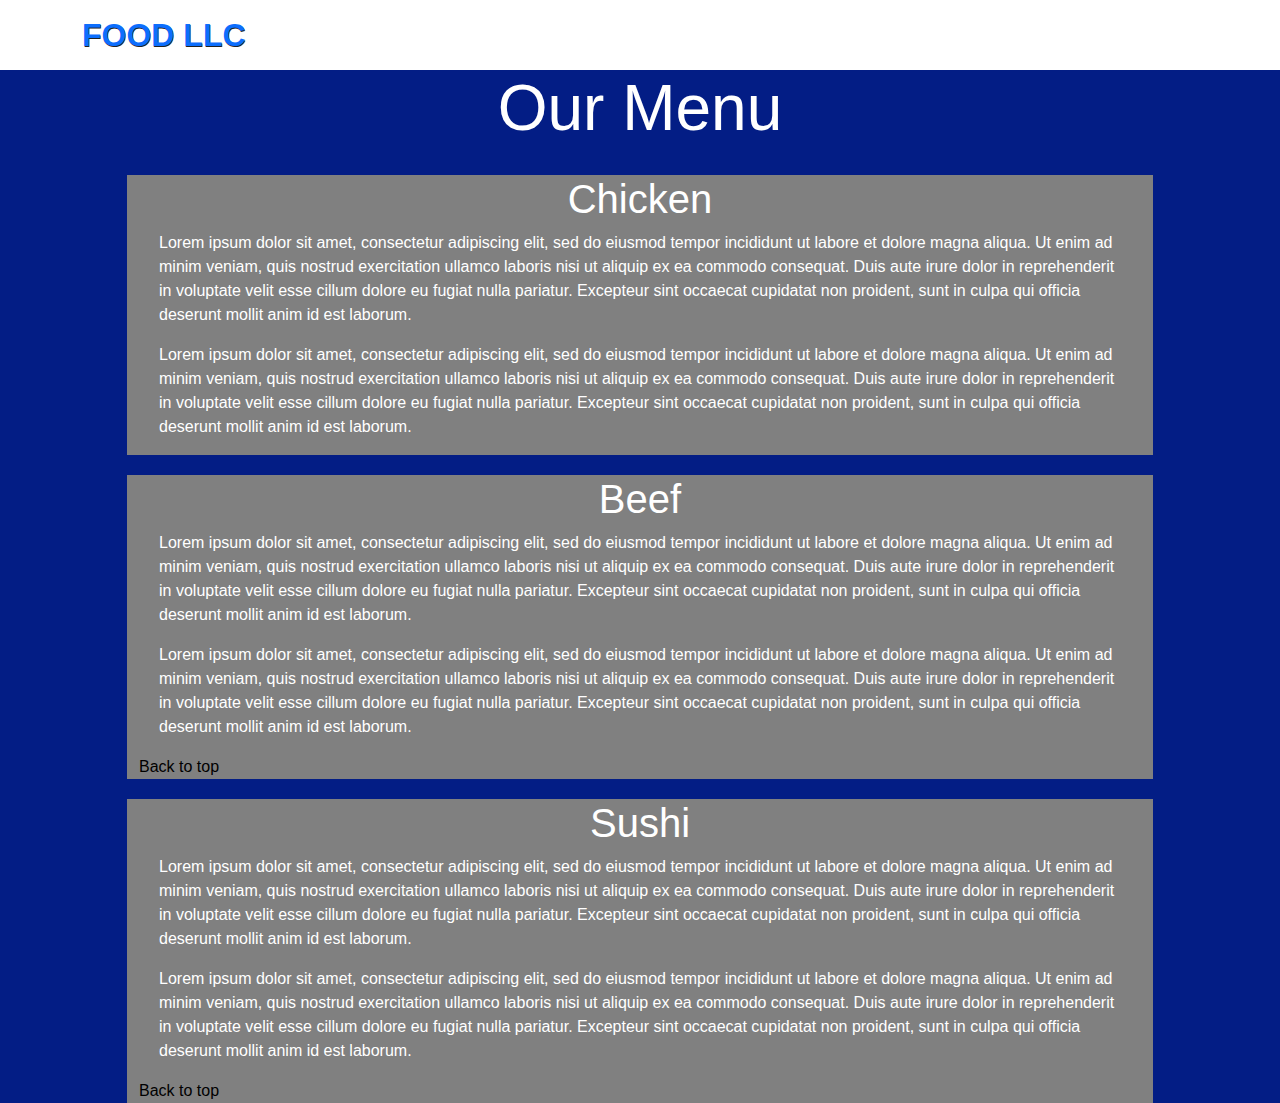
==== module3-solution/index.html @ 967e2fe4 "module3-solution without extra credit" ====
<!DOCTYPE html>
<html lang="en">
  <head>
    <meta charset="UTF-8" />
    <meta http-equiv="X-UA-Compatible" content="IE=edge" />
    <meta name="viewport" content="width=device-width, initial-scale=1.0" />
    <title>Module3-Solution</title>
    <link rel="stylesheet" href="css/bootstrap.min.css" />
    <link rel="stylesheet" href="css/styles.css" />
  </head>
  <body>
    <header>
      <nav id="header-nav" class="navbar navbar-expand-lg">
        <div class="container">
         <div class="navbar-brand">
          <a  href="index.html">Food LLC</a>
         </div>
          <button
            class="navbar-toggler visible-xs, visible-sm"
            type="button"
            data-bs-toggle="collapse"
            data-bs-target="#navbarSupportedContent"
            aria-controls="navbarSupportedContent"
            aria-expanded="false"
            aria-label="Toggle navigation"
          >
            <span class="navbar-toggler-icon"></span>
          </button>
          <!--menu items. in sm, xs items in hamburger-->
          <div class="collapse navbar-collapse " id="navbarSupportedContent">
            <ul id="nav-list"class="navbar-nav me-auto mb-2 mb-lg-0 d-lg-none d-xl-block d-xl-none d-xxl-block d-xxl-none">
              <li >
                <a href="#chicken" class="nav-item">Chicken</a>
              </li>
              <li >
                <a href="#beef"class="nav-item">Beef</a>
              </li>
              <li >
                <a href="#sushi"class="nav-item">Sushi</a>
                </li>
            </div>
        </div>
      </nav>
    </header>
    <h1 id="menu">Our Menu</h1>
    <!--Menu dummy text-->
    <div class="container">
        <div id="home-tiles" class="row">
    <div id="chicken" class="menuItems">
        <h1>Chicken</h1>
        <p class="dummyText">Lorem ipsum dolor sit amet, consectetur adipiscing elit, sed do eiusmod tempor incididunt ut labore et dolore magna aliqua. Ut enim ad minim veniam, quis nostrud exercitation ullamco laboris nisi ut aliquip ex ea commodo consequat. Duis aute irure dolor in reprehenderit in voluptate velit esse cillum dolore eu fugiat nulla pariatur. Excepteur sint occaecat cupidatat non proident, sunt in culpa qui officia deserunt mollit anim id est laborum.</p>
        <p class="dummyText">Lorem ipsum dolor sit amet, consectetur adipiscing elit, sed do eiusmod tempor incididunt ut labore et dolore magna aliqua. Ut enim ad minim veniam, quis nostrud exercitation ullamco laboris nisi ut aliquip ex ea commodo consequat. Duis aute irure dolor in reprehenderit in voluptate velit esse cillum dolore eu fugiat nulla pariatur. Excepteur sint occaecat cupidatat non proident, sunt in culpa qui officia deserunt mollit anim id est laborum.</p>
        </div>
    <div id="beef" class="menuItems">
        <h1>Beef</h1>
        <p class="dummyText">Lorem ipsum dolor sit amet, consectetur adipiscing elit, sed do eiusmod tempor incididunt ut labore et dolore magna aliqua. Ut enim ad minim veniam, quis nostrud exercitation ullamco laboris nisi ut aliquip ex ea commodo consequat. Duis aute irure dolor in reprehenderit in voluptate velit esse cillum dolore eu fugiat nulla pariatur. Excepteur sint occaecat cupidatat non proident, sunt in culpa qui officia deserunt mollit anim id est laborum.</p>
        <p class="dummyText">Lorem ipsum dolor sit amet, consectetur adipiscing elit, sed do eiusmod tempor incididunt ut labore et dolore magna aliqua. Ut enim ad minim veniam, quis nostrud exercitation ullamco laboris nisi ut aliquip ex ea commodo consequat. Duis aute irure dolor in reprehenderit in voluptate velit esse cillum dolore eu fugiat nulla pariatur. Excepteur sint occaecat cupidatat non proident, sunt in culpa qui officia deserunt mollit anim id est laborum.</p>
        <a id="btpbeef" href="#header-nav" class="backToTop">Back to top</a>    
    </div>
    <div id="sushi" class="menuItems">
        <h1>Sushi</h1>
        <p class="dummyText">Lorem ipsum dolor sit amet, consectetur adipiscing elit, sed do eiusmod tempor incididunt ut labore et dolore magna aliqua. Ut enim ad minim veniam, quis nostrud exercitation ullamco laboris nisi ut aliquip ex ea commodo consequat. Duis aute irure dolor in reprehenderit in voluptate velit esse cillum dolore eu fugiat nulla pariatur. Excepteur sint occaecat cupidatat non proident, sunt in culpa qui officia deserunt mollit anim id est laborum.</p>
        <p class="dummyText">Lorem ipsum dolor sit amet, consectetur adipiscing elit, sed do eiusmod tempor incididunt ut labore et dolore magna aliqua. Ut enim ad minim veniam, quis nostrud exercitation ullamco laboris nisi ut aliquip ex ea commodo consequat. Duis aute irure dolor in reprehenderit in voluptate velit esse cillum dolore eu fugiat nulla pariatur. Excepteur sint occaecat cupidatat non proident, sunt in culpa qui officia deserunt mollit anim id est laborum.</p>
        <a href="#header-nav" class="backToTop">Back to top</a>
    </div>
</div>
</div>
    <script src="js/jquery-3.6.1.min.js"></script>
    <script src="js/bootstrap.min.js"></script>
    <script src="js/script.js"></script>
  </body>
</html>
---- module3-solution/css/styles.css ----
body {
  font-family: Arial, Helvetica, sans-serif;
  font-size: 16px;
  color: white;
  background-color: rgb(3, 29, 133);
}
#header-nav {
  background-color: rgb(255, 255, 255);
  border-radius: 0;
  border: 0;
}
/* Food LLC */
.navbar-brand {
  padding-top: 15px;
  padding-bottom: 15px;
  font-family: Verdana, Geneva, Tahoma, sans-serif;
  color: #128a92;
  font-size: 2em;
  text-transform: uppercase;
  font-weight: bold;
  text-shadow: 0.5px 0.5px 0.5px #222;
  margin-top: 0;
  margin-bottom: 0;
  line-height: 0.75;
}
/*removes underline from food LLC link, can probably just use a*/

.navbar-brand a {
  text-decoration: none;
}

.navbar-toggler {
  border: 1px solid #170281;
}
/*Chicken beef and sushi drop down menu*/
#nav-list {
  font-family: Verdana, Geneva, Tahoma, sans-serif;
  font-size: 1.5em;
  color: black;
  border-bottom: #222;
  align-items: center;
}
/*takes underline and changes color of drop down menu items*/
.nav-item {
  text-align: center;
  color: black;
  text-decoration: none;
}

/*our menu*/
#menu {
  font-size: 4em;
}
/*chicken, beef, sushi titles in main body*/
h1 {
  text-align: center;
}
/*dummy text boxs*/
.menuItems {
  width: 90%;
  background-color: grey;
  position: relative;
  margin-left: auto;
  margin-right: auto;
  margin-top: 20px;
}
/*dummy text paragraphs*/
.dummyText {
  margin-left: 2%;
  margin-right: 2%;
}
/*back to the top links*/
.backToTop {
  text-align: center;
  color: black;
  text-decoration: none;
}

/*responsive boiler plates*/
/********** Large devices only **********/
@media (min-width: 1200px) {
}

/********** Medium devices only **********/
@media (min-width: 992px) and (max-width: 1199px) {
}

/********** Small devices only **********/
@media (min-width: 768px) and (max-width: 991px) {
}

/********** Extra small devices only **********/
@media (max-width: 767px) {
}
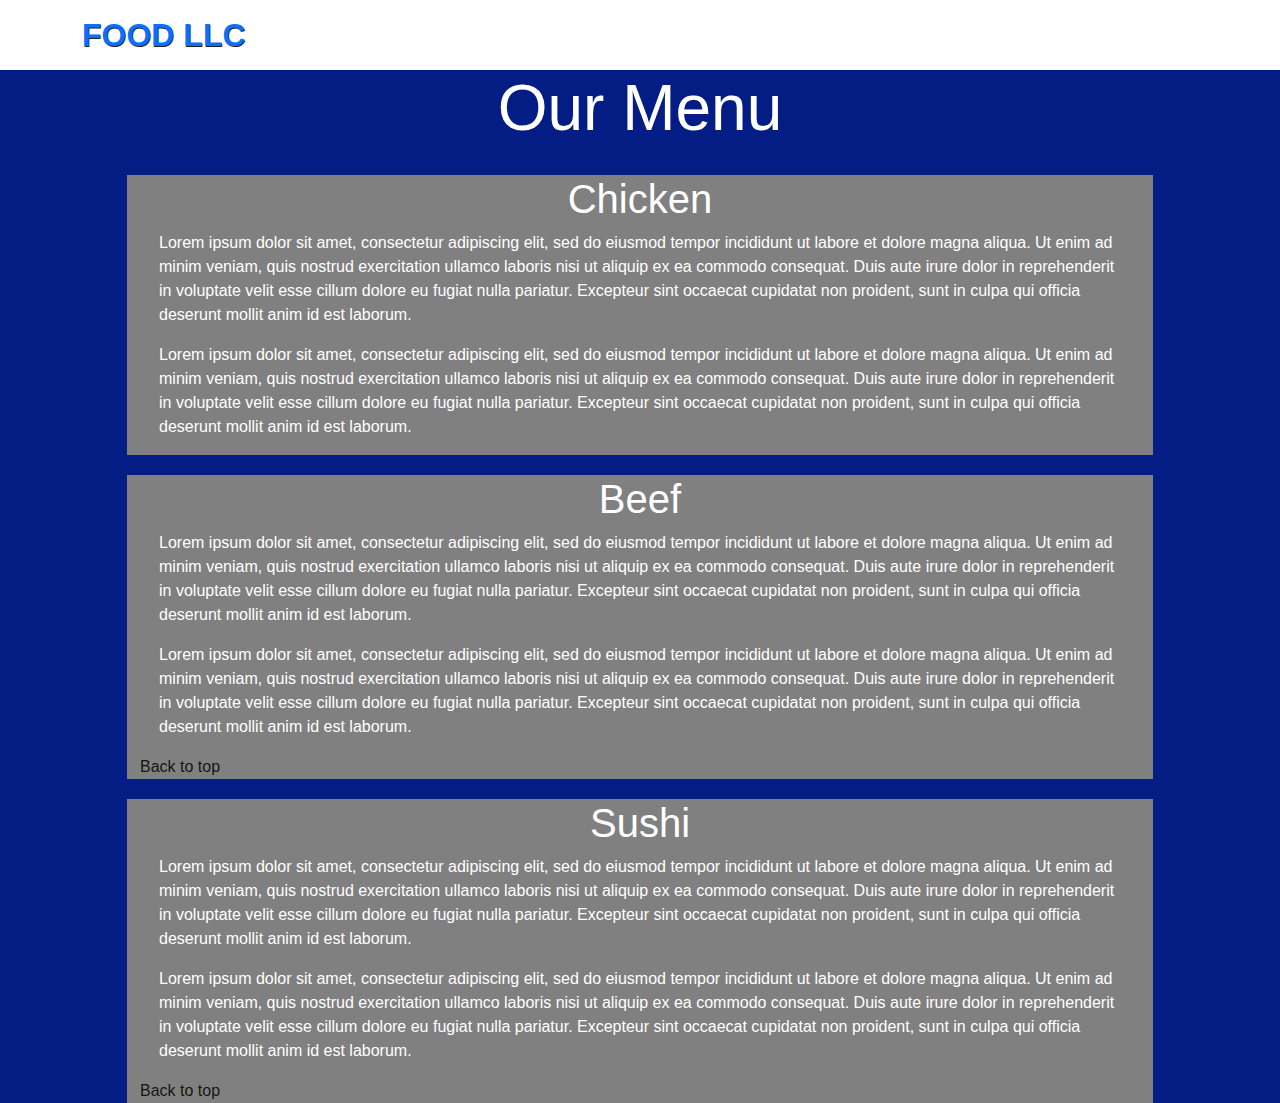
==== commit 8643aac3: "mod 5 update" ====
--- a/module3-solution/index.html
+++ b/module3-solution/index.html
@@ -7,15 +7,18 @@
     <title>Module3-Solution</title>
     <link rel="stylesheet" href="css/bootstrap.min.css" />
     <link rel="stylesheet" href="css/styles.css" />
+   
   </head>
   <body>
     <header>
-      <nav id="header-nav" class="navbar navbar-expand-lg">
+        <!--creates the hamburger toggle to only show below medium (md) screen width-->
+      <nav id="header-nav" class="navbar navbar-expand-md">
         <div class="container">
          <div class="navbar-brand">
           <a  href="index.html">Food LLC</a>
          </div>
           <button
+            id="navbarToggle"
             class="navbar-toggler visible-xs, visible-sm"
             type="button"
             data-bs-toggle="collapse"
@@ -28,7 +31,8 @@
           </button>
           <!--menu items. in sm, xs items in hamburger-->
           <div class="collapse navbar-collapse " id="navbarSupportedContent">
-            <ul id="nav-list"class="navbar-nav me-auto mb-2 mb-lg-0 d-lg-none d-xl-block d-xl-none d-xxl-block d-xxl-none">
+            <!--d-md-none etx hides the chicken, beef, sushi in the header, and only displays in the hamburger toggle-->
+            <ul id="nav-list"class="navbar-nav me-auto mb-2 mb-lg-0 d-md-none d-lg-block d-lg-none d-xl-block d-xl-none d-xxl-block d-xxl-none">
               <li >
                 <a href="#chicken" class="nav-item">Chicken</a>
               </li>
@@ -65,8 +69,8 @@
     </div>
 </div>
 </div>
-    <script src="js/jquery-3.6.1.min.js"></script>
-    <script src="js/bootstrap.min.js"></script>
-    <script src="js/script.js"></script>
+<script src="jquery-3.6.1.min.js"></script>
+<script src="js/bootstrap.min.js"></script>
+<script src="js/script.js"></script>
   </body>
 </html>
--- a/module3-solution/css/styles.css
+++ b/module3-solution/css/styles.css
@@ -64,31 +64,58 @@
   margin-right: auto;
   margin-top: 20px;
 }
+
 /*dummy text paragraphs*/
 .dummyText {
   margin-left: 2%;
   margin-right: 2%;
 }
 /*back to the top links*/
-.backToTop {
-  text-align: center;
-  color: black;
+.menuItems a {
+  outline: none;
   text-decoration: none;
+  padding: 2px 1px 0;
+}
+
+.menuItems a:link {
+  color: #060c01eb;
+}
+
+.menuItems a:visited {
+  color: #23167a;
+}
+
+.menuItems a:focus {
+  border-bottom: 1px solid;
+  background: #2f2e2e;
+}
+
+.menuItems a:hover {
+  border-bottom: 1px solid;
+  background: #2f21f8;
+}
+
+.menuItems a:active {
+  background: #010453;
+  color: #030357;
 }
 
 /*responsive boiler plates*/
-/********** Large devices only **********/
+/********** Xtra Large devices only **********/
 @media (min-width: 1200px) {
 }
 
-/********** Medium devices only **********/
+/********** Large devices only **********/
 @media (min-width: 992px) and (max-width: 1199px) {
 }
 
-/********** Small devices only **********/
+/********** Medium devices only **********/
 @media (min-width: 768px) and (max-width: 991px) {
 }
 
-/********** Extra small devices only **********/
+/********** Small devices only **********/
 @media (max-width: 767px) {
+  .menuItems {
+    width: 100%;
+  }
 }
